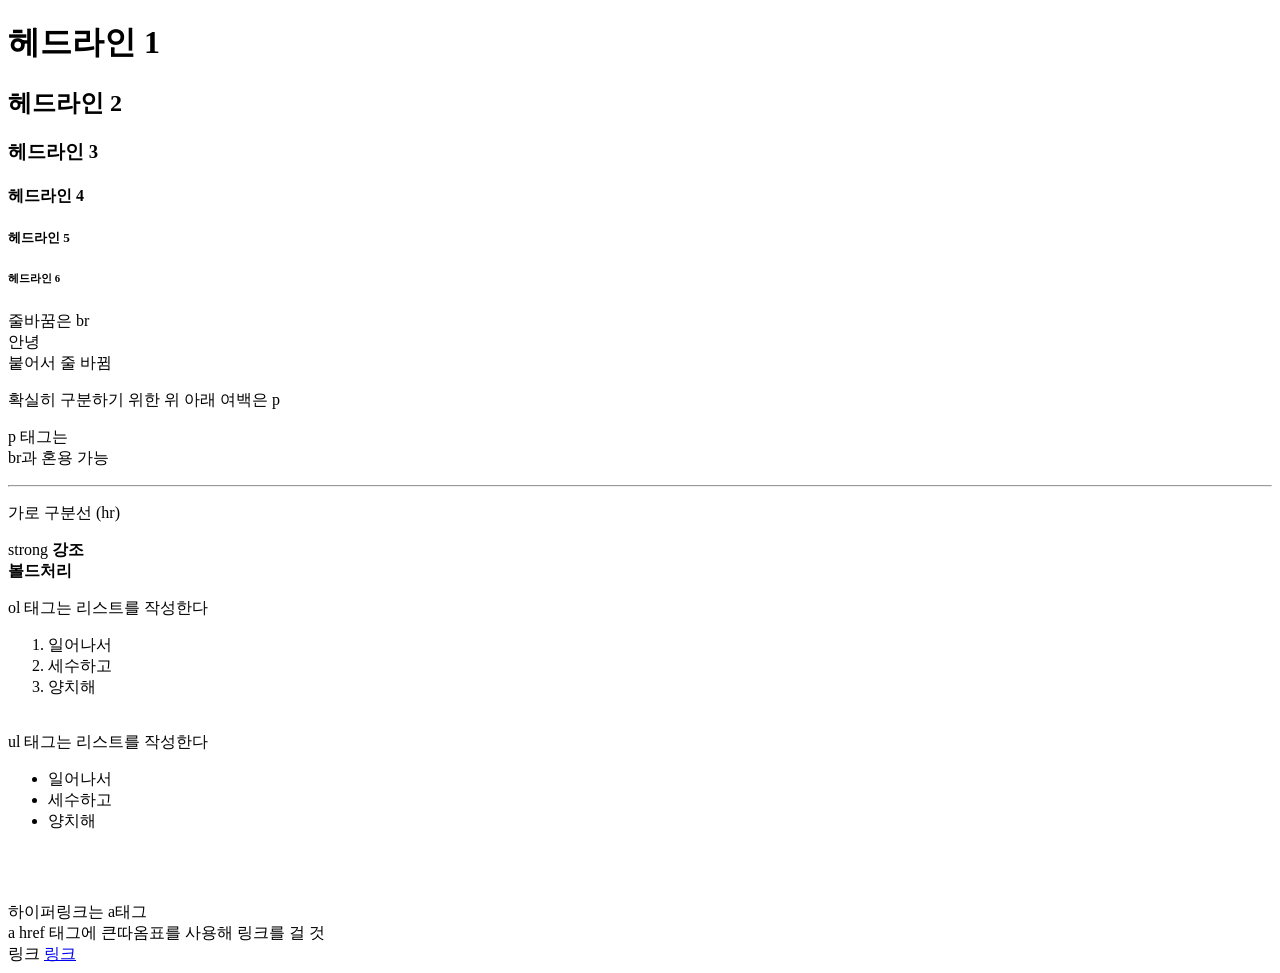
==== 01_maintag.html @ c9e601a1 "my first commit" ====
<!DOCTYPE html>
<html lang="ko">

<head>
    <meta charset="UTF-8">
    <meta name="viewport" content="width=device-width, initial-scale=1.0">
    <title>메인 태그</title>
</head>
    <h1>헤드라인 1</h1>
    <h2>헤드라인 2</h2>
    <h3>헤드라인 3</h3>
    <h4>헤드라인 4</h4>
    <h5>헤드라인 5</h5>
    <h6>헤드라인 6</h6>
    줄바꿈은 br <br>
    안녕 <br>
    붙어서 줄 바뀜
    <p>확실히 구분하기 위한 위 아래 여백은 p</p>
    <p>p 태그는 <br> br과 혼용 가능</p>
    <hr>
    <p>가로 구분선 (hr)</p>
    <p>
        strong
        <strong>강조</strong><br>
        <strong>볼드처리</strong>
    </p>
    ol 태그는 리스트를 작성한다
    <ol>
        <li>일어나서</li>
        <li>세수하고</li>
        <li>양치해</li>
    </ol> <br>
    ul 태그는 리스트를 작성한다
    <ul>   
        <li>일어나서</li>
        <li>세수하고</li>
        <li>양치해</li>
    </ul>
    <br /><br /><br />
    하이퍼링크는 a태그<br />
    a href 태그에 큰따옴표를 사용해 링크를 걸 것 <br />
    <a>링크</a>
    <a href="https://google./com">링크</a>
 </body>
</body>

</html>
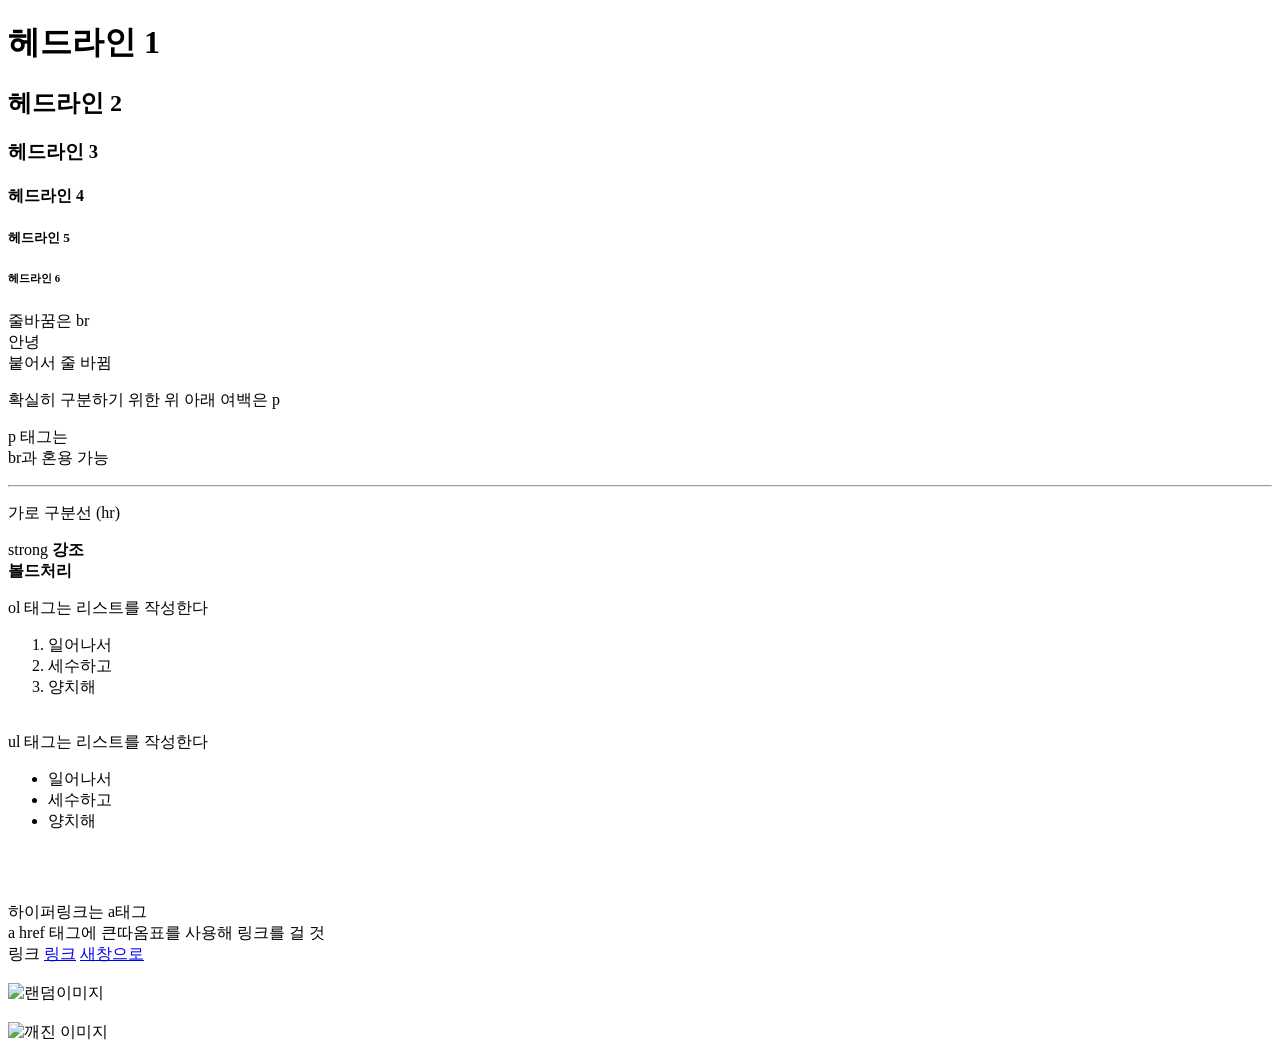
==== commit 831eeca2: "update" ====
--- a/01_maintag.html
+++ b/01_maintag.html
@@ -41,6 +41,13 @@
     a href 태그에 큰따옴표를 사용해 링크를 걸 것 <br />
     <a>링크</a>
     <a href="https://google./com">링크</a>
+    <a href="https://google./com"target_blank">새창으로</a><br /><br />
+    <img src="https://picsum.photos/400/200"
+    alt="랜덤이미지"
+    title="커서를 올리면 나타나는 제목"
+     /><br /><br />
+    <img src="주소인척" alt="깨진 이미지" />
+    
  </body>
 </body>
 
